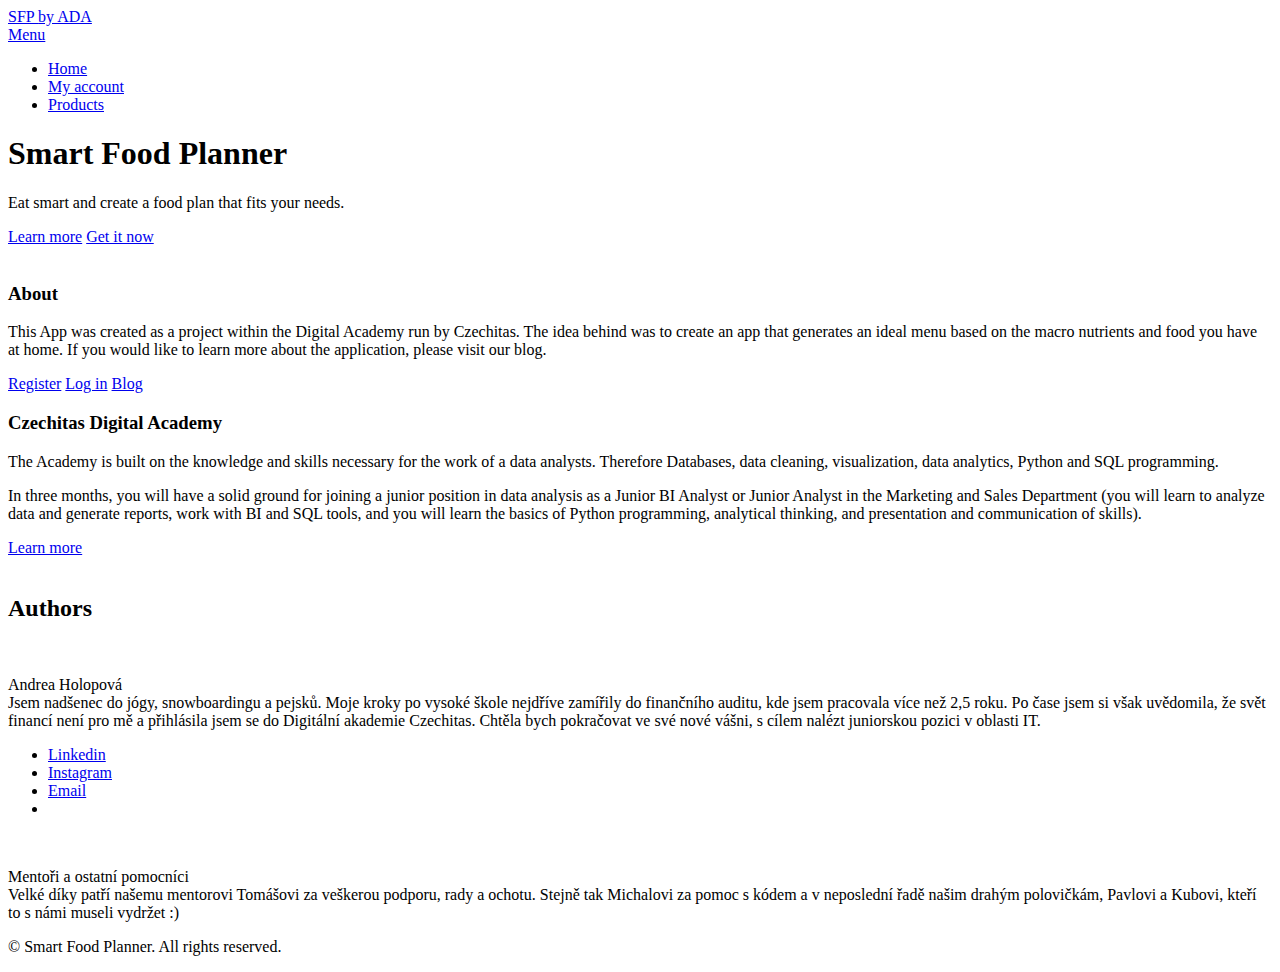
==== templates/index.html @ ef6e2d0d "Update index.html" ====
<!DOCTYPE HTML>
<html>
	<head>
		<title>Smart Food Planner</title>
		<meta charset="utf-8" />
		<meta name="viewport" content="width=device-width, initial-scale=1" />
		<link rel="stylesheet" href="../static/css/main.css" />
	</head>
	<body>

		<!-- Header -->
			<header id="header" class="alt">
				<div class="logo"><a href="/"> SFP <span>by ADA </span></a></div>
				<a href="#menu">Menu</a>
			</header>

		<!-- Nav -->
			<nav id="menu">
				<ul class="links">
					<li><a href="http://shopping.netsuite.com/sfp">Home</a></li>
					<li><a href="https://checkout.netsuite.com/app/center/nlvisitor.nl/c.TSTDRV2035191/sc.6/n.1/.f">My account</a></li>
					<li><a href="http://shopping.netsuite.com/s.nl/c.TSTDRV2035191/n.1/sc.9/.f">Products</a></li>
				</ul>
			</nav>

		<!-- Banner -->
			<section id="banner">
				<div class="inner">
					<header>
						<h1>Smart Food Planner</h1>
						<p>Eat smart and create a food plan that fits your needs.</p>
					</header>
					<a href="#main" class="button big scrolly">Learn more</a>
					<a href="http://shopping.netsuite.com/s.nl/c.TSTDRV2035191/n.1/sc.9/.f" class="button big scrolly">Get it now</a>
				</div>
			</section>

		<!-- Main -->
			<div id="main">

				<!-- Section -->
					<section class="wrapper style1">
						<div class="inner">
							<!-- 2 Columns -->
								<div class="flex flex-2">
									<div class="col col1">
										<div class="image round fit">
											<img src="../static/images/pic01.jpg" alt="" />
										</div>
									</div>
									<div class="col col2">
										<h3>About</h3>
										<p>This App was created as a project within the Digital Academy run by Czechitas. The idea behind was to create an app that generates an ideal menu based on the macro nutrients and food you have at home. If you would like to learn more about the application, please visit our blog.</p>
										<a href="https://checkout.netsuite.com/app/center/nlvisitor.nl?c=TSTDRV2035191&n=1&sc=6" class="button">Register</a>
										<a href="https://checkout.netsuite.com/app/center/nlvisitor.nl?c=TSTDRV2035191&n=1&sc=6" class="button">Log in</a>
										<a href="http://www.smartfoodplanner.blogspot.com" class="button">Blog</a>
									</div>
								</div>
						</div>
					</section>

				<!-- Section -->
					<section class="wrapper style2">
						<div class="inner">
							<div class="flex flex-2">
								<div class="col col2">
									<h3>Czechitas Digital Academy</h3>
									<p>The Academy is built on the knowledge and skills necessary for the work of a data analysts. Therefore Databases, data cleaning, visualization, data analytics, Python and SQL programming.</p>
									<p>

In three months, you will have a solid ground for joining a junior position in data analysis as a Junior BI Analyst or Junior Analyst in the Marketing and Sales Department (you will learn to analyze data and generate reports, work with BI and SQL tools, and you will learn the basics of Python programming, analytical thinking, and presentation and communication of skills). </p>
									<a href="https://www.czechitas.cz/cs/co-delame/digitalni-akademie" class="button">Learn more</a>
								</div>
								<div class="col col1 first">
									<div class="image round fit">
										<a href="https://www.czechitas.cz/cs/co-delame/digitalni-akademie" class="link"><img src="../static/images/pic02.jpg" alt="" /></a>
									</div>
								</div>
							</div>
						</div>
					</section>
				
				<!-- Section -->
					<section class="wrapper style1">
						<div class="inner">
							<header class="align-center">
								<h2>Authors</h2>
							</header>
							<div class="flex flex-3">
								<div class="col align-center">
									<div class="image round fit">
										<img src="../static/images/pic05.jpg" alt="" />
									</div>
									<p>Andrea Holopová <br> Jsem nadšenec do jógy, snowboardingu a pejsků. Moje kroky po vysoké škole nejdříve zamířily do finančního auditu, kde jsem pracovala více než 2,5 roku. Po čase jsem si však uvědomila, že svět financí není pro mě a přihlásila jsem se do Digitální akademie Czechitas. Chtěla bych pokračovat ve své nové vášni, s cílem nalézt juniorskou pozici v oblasti IT. </p>
									<ul class="icons">
									<li><a href="https://www.linkedin.com/in/andrea-holopova" class="icon fa-linkedin"><span class="label">Linkedin</span></a></li>
									<li><a href="https://www.instagram.com/andreaholopova/" class="icon fa-instagram"><span class="label">Instagram</span></a></li>
									<li><a href="mailto:holopova.andrea@gmail.com" class="icon fa-envelope"><span class="label">Email</span></i></a><li>

									</ul>							

								</div>
								<div class="col align-center">
									<div class="image round fit">
										<img src="../static/images/pic04.jpg" alt="" />
									</div>
									<p>Mentoři a ostatní pomocníci <br> Velké díky patří našemu mentorovi Tomášovi za veškerou podporu, rady a ochotu. Stejně tak Michalovi za pomoc s kódem a v neposlední řadě našim drahým polovičkám, Pavlovi a Kubovi, kteří to s námi museli vydržet :) </p>
									</div>
							</div>
						</div>
</section>

				

			</div>

		<!-- Footer -->
			<footer id="footer">
				<div class="copyright">
					<p>&copy; Smart Food Planner. All rights reserved.
				</div>
			</footer>

		<!-- Scripts -->
			<script src="../static/js/jquery.min.js"></script>
			<script src="../static/js/jquery.scrolly.min.js"></script>
			<script src="../static/js/jquery.scrollex.min.js"></script>
			<script src="../static/js/skel.min.js"></script>
			<script src="../static/js/util.js"></script>
			<script src="../static/js/main.js"></script>

	</body>
</html>
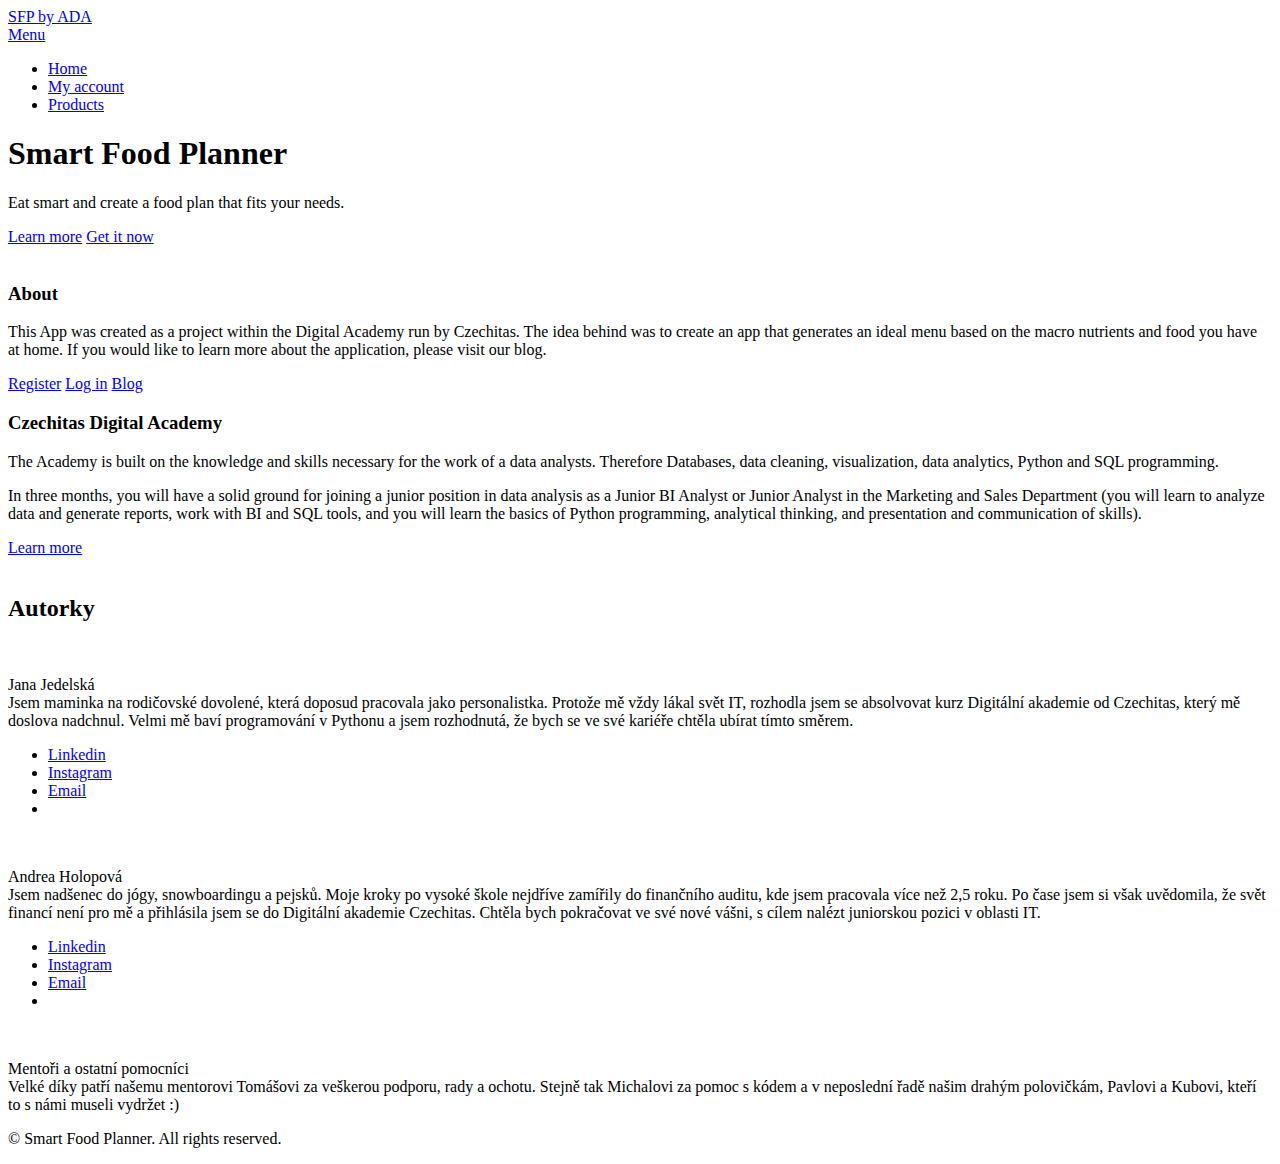
==== commit 26f402cd: "Update index.html" ====
--- a/templates/index.html
+++ b/templates/index.html
@@ -84,9 +84,21 @@
 					<section class="wrapper style1">
 						<div class="inner">
 							<header class="align-center">
-								<h2>Authors</h2>
+								<h2>Autorky</h2>
 							</header>
 							<div class="flex flex-3">
+								<div class="col align-center">
+									<div class="image round fit">
+										<img src="../static/images/pic03.jpg" alt="" />
+									</div>
+									<p>Jana Jedelská <br> Jsem maminka na rodičovské dovolené, která doposud pracovala jako personalistka. Protože mě vždy lákal svět IT, rozhodla jsem se absolvovat kurz Digitální akademie od Czechitas, který mě doslova nadchnul. Velmi mě baví programování v Pythonu a jsem rozhodnutá, že bych se ve své kariéře chtěla ubírat tímto směrem.</p>
+									<ul class="icons">
+									<li><a href="https://www.linkedin.com/in/jana-jedelsk%C3%A1-2878081a/" class="icon fa-linkedin"><span class="label">Linkedin</span></a></li>
+									<li><a href="https://www.instagram.com/cooljmeno/" class="icon fa-instagram"><span class="label">Instagram</span></a></li>
+									<li><a href="mailto:ja.jedelska@gmail.com" class="icon fa-envelope"><span class="label">Email</span></i></a><li>
+									</ul>
+									
+								</div>
 								<div class="col align-center">
 									<div class="image round fit">
 										<img src="../static/images/pic05.jpg" alt="" />
@@ -97,7 +109,7 @@
 									<li><a href="https://www.instagram.com/andreaholopova/" class="icon fa-instagram"><span class="label">Instagram</span></a></li>
 									<li><a href="mailto:holopova.andrea@gmail.com" class="icon fa-envelope"><span class="label">Email</span></i></a><li>
 
-									</ul>							
+									</ul>
 
 								</div>
 								<div class="col align-center">
@@ -109,7 +121,6 @@
 							</div>
 						</div>
 </section>
-
 				
 
 			</div>
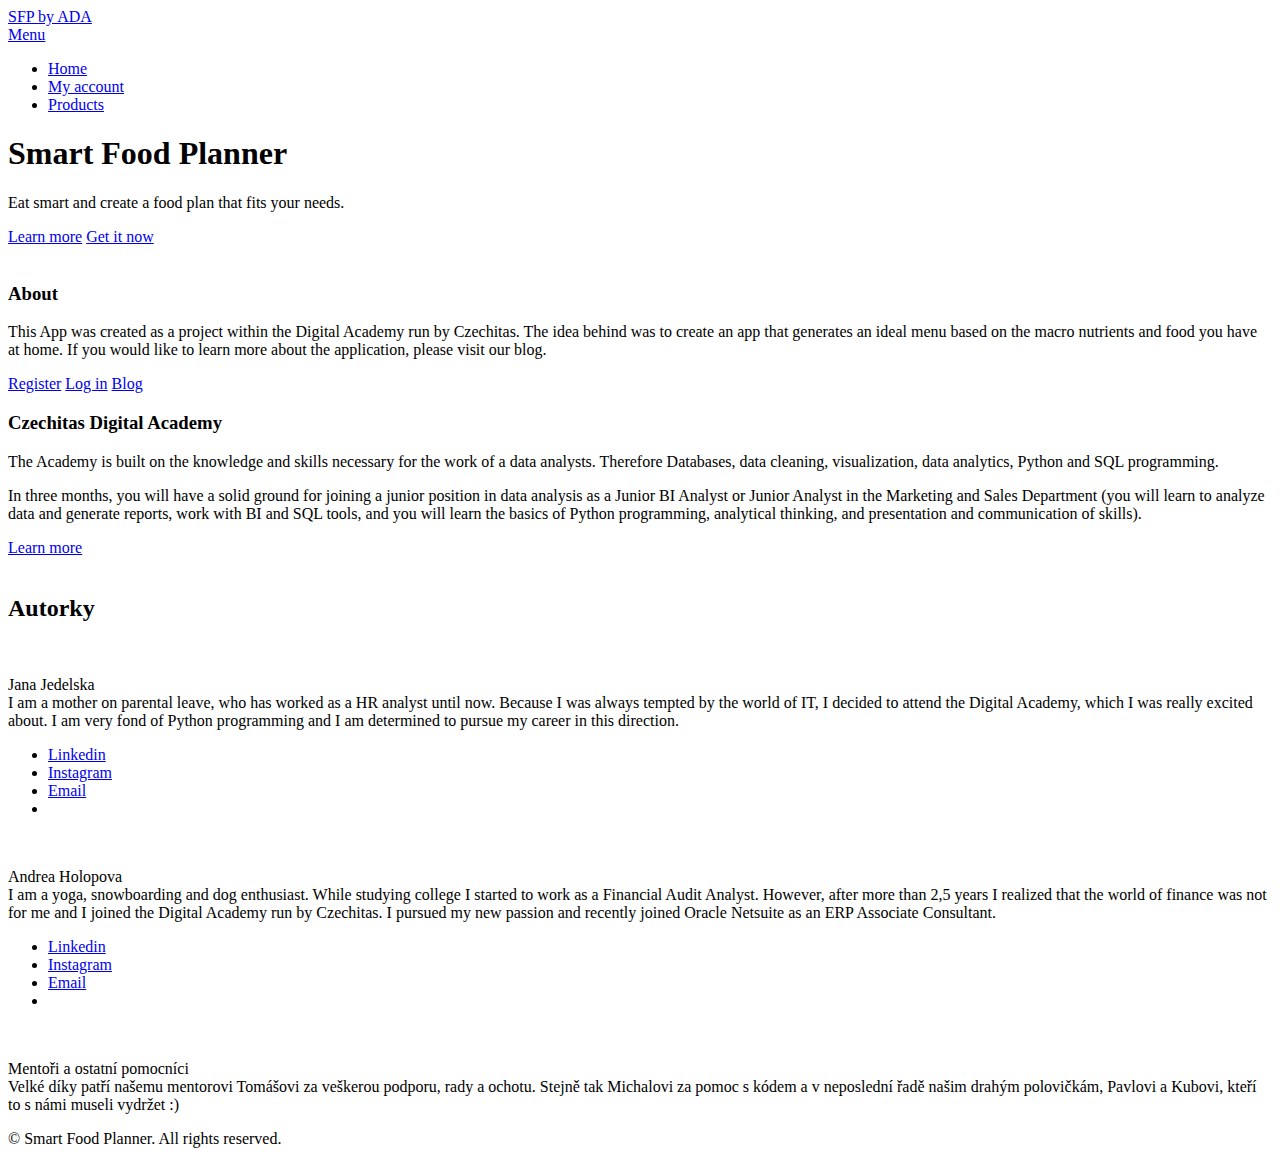
==== commit 797fffe3: "Update index.html" ====
--- a/templates/index.html
+++ b/templates/index.html
@@ -91,7 +91,7 @@
 									<div class="image round fit">
 										<img src="../static/images/pic03.jpg" alt="" />
 									</div>
-									<p>Jana Jedelská <br> Jsem maminka na rodičovské dovolené, která doposud pracovala jako personalistka. Protože mě vždy lákal svět IT, rozhodla jsem se absolvovat kurz Digitální akademie od Czechitas, který mě doslova nadchnul. Velmi mě baví programování v Pythonu a jsem rozhodnutá, že bych se ve své kariéře chtěla ubírat tímto směrem.</p>
+									<p>Jana Jedelska <br> I am a mother on parental leave, who has worked as a HR analyst until now. Because I was always tempted by the world of IT, I decided to attend the Digital Academy, which I was really excited about. I am very fond of Python programming and I am determined to pursue my career in this direction. </p>
 									<ul class="icons">
 									<li><a href="https://www.linkedin.com/in/jana-jedelsk%C3%A1-2878081a/" class="icon fa-linkedin"><span class="label">Linkedin</span></a></li>
 									<li><a href="https://www.instagram.com/cooljmeno/" class="icon fa-instagram"><span class="label">Instagram</span></a></li>
@@ -103,7 +103,7 @@
 									<div class="image round fit">
 										<img src="../static/images/pic05.jpg" alt="" />
 									</div>
-									<p>Andrea Holopová <br> Jsem nadšenec do jógy, snowboardingu a pejsků. Moje kroky po vysoké škole nejdříve zamířily do finančního auditu, kde jsem pracovala více než 2,5 roku. Po čase jsem si však uvědomila, že svět financí není pro mě a přihlásila jsem se do Digitální akademie Czechitas. Chtěla bych pokračovat ve své nové vášni, s cílem nalézt juniorskou pozici v oblasti IT. </p>
+									<p>Andrea Holopova <br> I am a yoga, snowboarding and dog enthusiast. While studying college I started to work as a Financial Audit Analyst. However, after more than 2,5 years I realized that the world of finance was not for me and I joined the Digital Academy run by Czechitas. I pursued my new passion and recently joined Oracle Netsuite as an ERP Associate Consultant. </p>
 									<ul class="icons">
 									<li><a href="https://www.linkedin.com/in/andrea-holopova" class="icon fa-linkedin"><span class="label">Linkedin</span></a></li>
 									<li><a href="https://www.instagram.com/andreaholopova/" class="icon fa-instagram"><span class="label">Instagram</span></a></li>
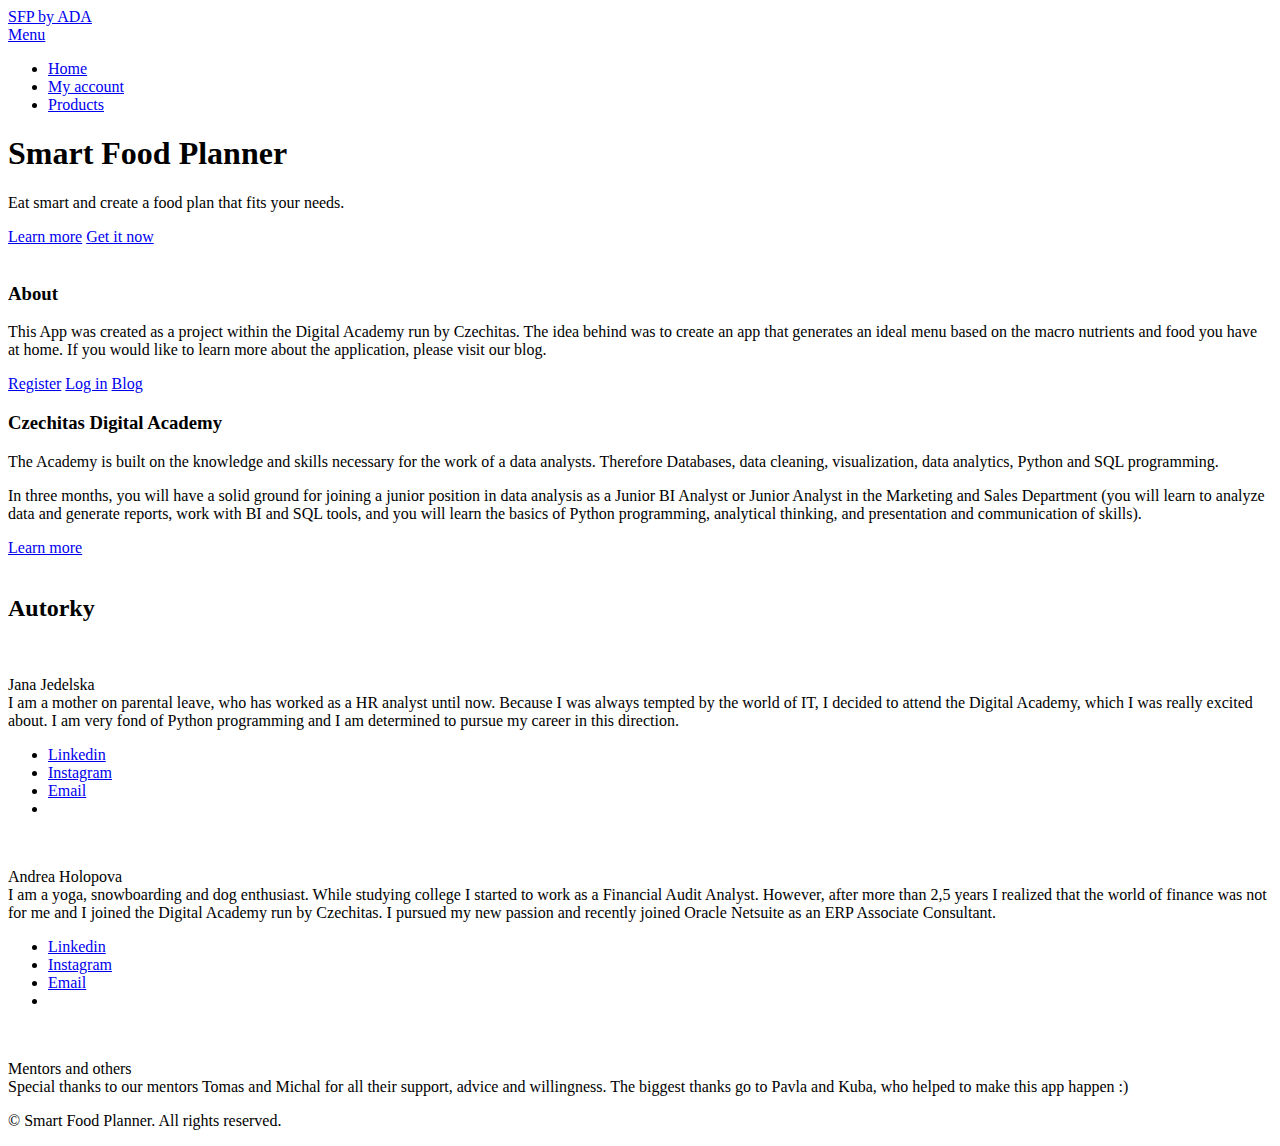
==== commit c097ee24: "Update index.html" ====
--- a/templates/index.html
+++ b/templates/index.html
@@ -116,7 +116,7 @@
 									<div class="image round fit">
 										<img src="../static/images/pic04.jpg" alt="" />
 									</div>
-									<p>Mentoři a ostatní pomocníci <br> Velké díky patří našemu mentorovi Tomášovi za veškerou podporu, rady a ochotu. Stejně tak Michalovi za pomoc s kódem a v neposlední řadě našim drahým polovičkám, Pavlovi a Kubovi, kteří to s námi museli vydržet :) </p>
+									<p>Mentors and others <br> Special thanks to our mentors Tomas and Michal for all their support, advice and willingness. The biggest thanks go to Pavla and Kuba, who helped to make this app happen :) </p>
 									</div>
 							</div>
 						</div>
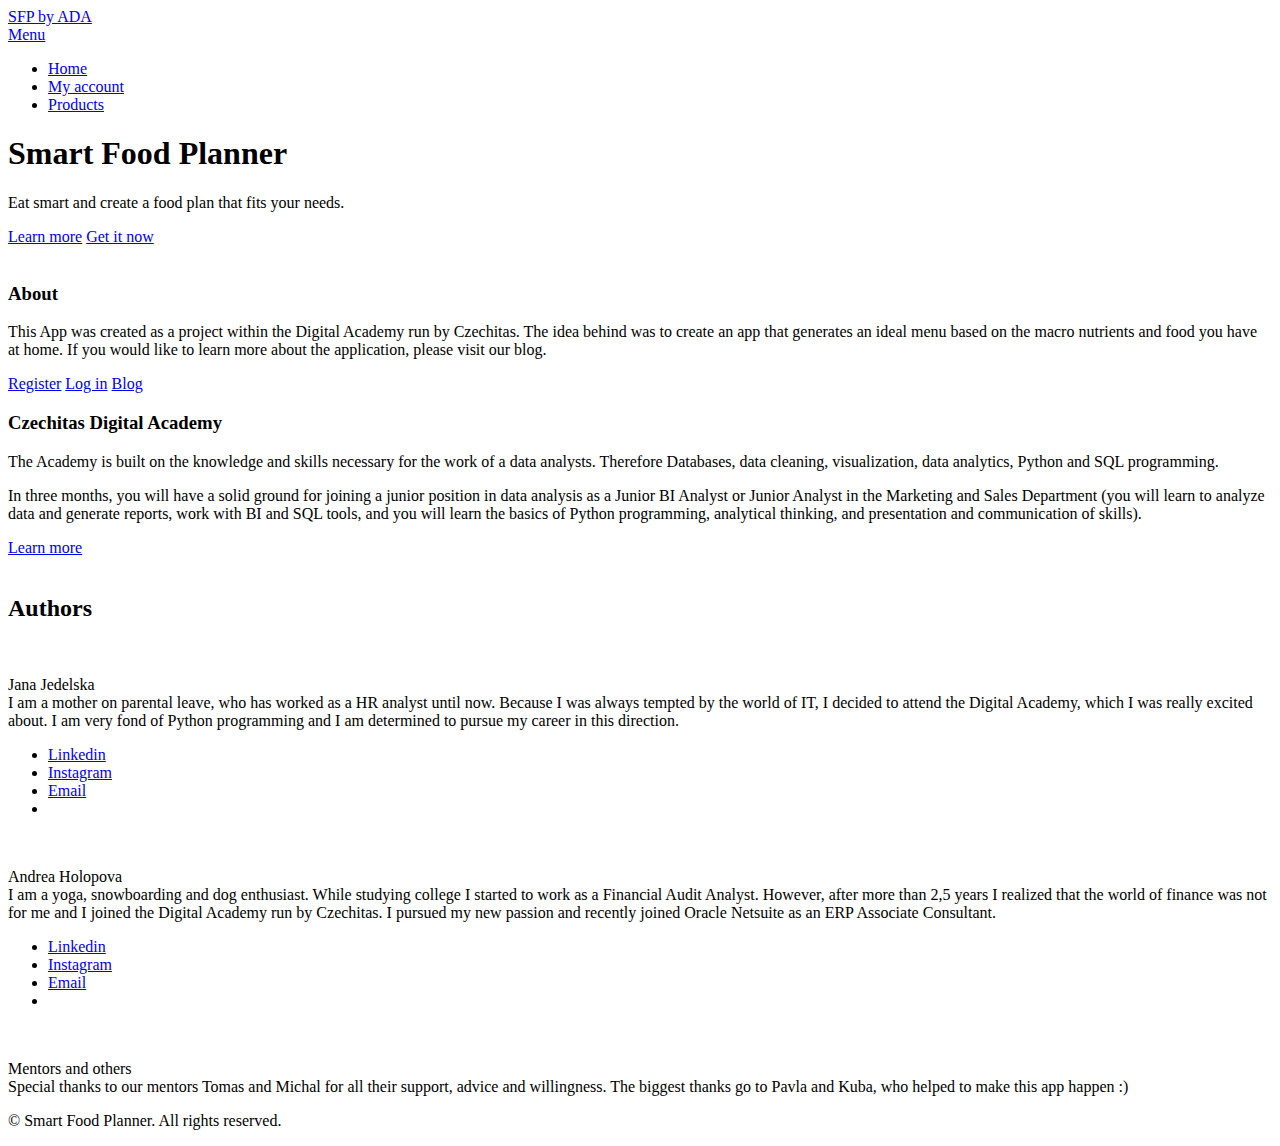
==== commit 86768011: "Update index.html" ====
--- a/templates/index.html
+++ b/templates/index.html
@@ -84,7 +84,7 @@
 					<section class="wrapper style1">
 						<div class="inner">
 							<header class="align-center">
-								<h2>Autorky</h2>
+								<h2>Authors</h2>
 							</header>
 							<div class="flex flex-3">
 								<div class="col align-center">
